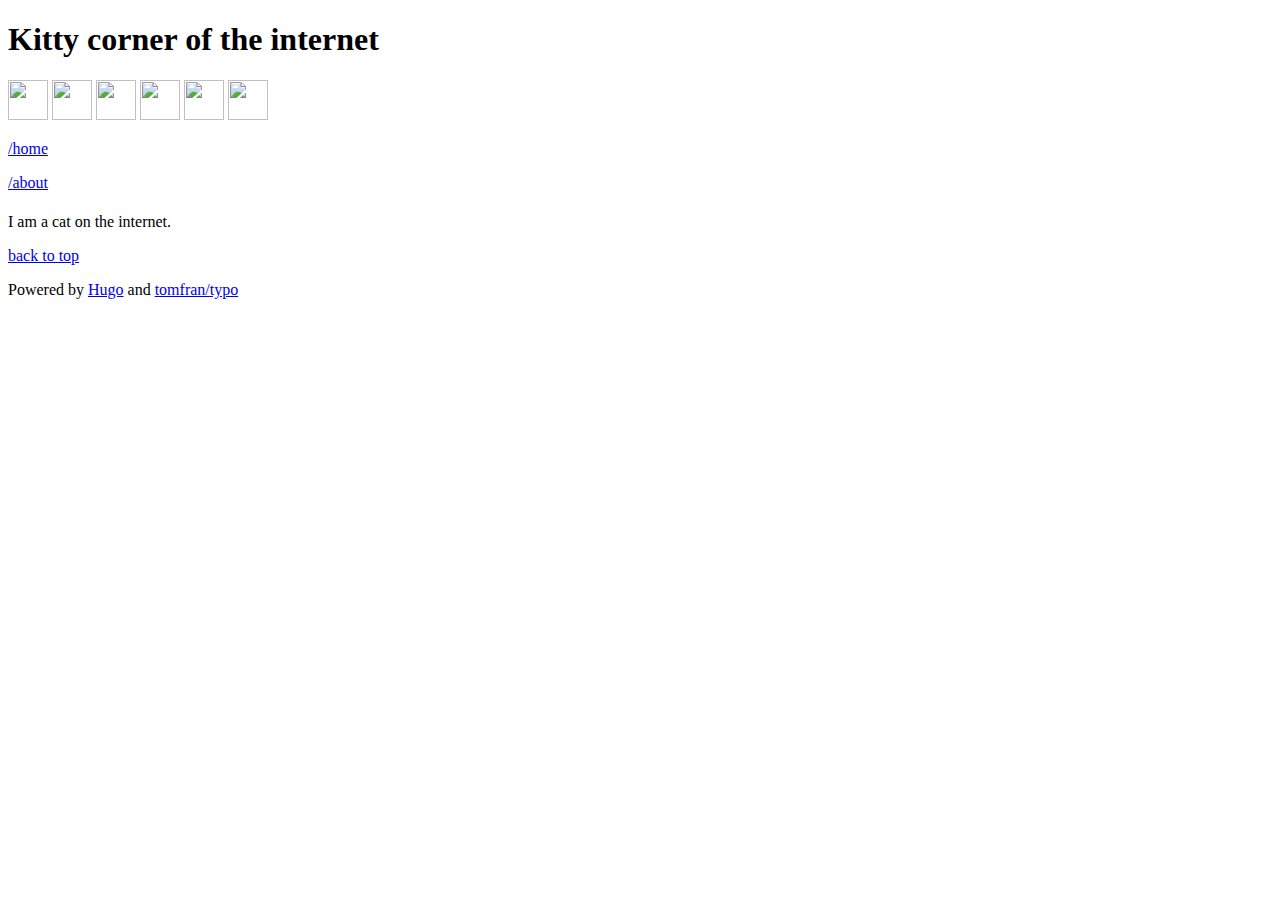
==== public/about/index.html @ 3fefe452 "post edits" ====
<!DOCTYPE html>
<html lang="en-us"
  dir="ltr">

  <head><script src="/livereload.js?mindelay=10&amp;v=2&amp;port=1313&amp;path=livereload" data-no-instant defer></script>
    <meta charset="utf-8">
<meta name="viewport" content="width=device-width">



<link rel="icon" type="image/ico" href="http://localhost:1313//favicon.ico">
<link rel="icon" type="image/png" sizes="16x16" href="http://localhost:1313//favicon-16x16.png">
<link rel="icon" type="image/png" sizes="32x32" href="http://localhost:1313//favicon-32x32.png">
<link rel="icon" type="image/png" sizes="192x192" href="http://localhost:1313//android-chrome-192x192.png">
<link rel="apple-touch-icon" sizes="180x180" href="http://localhost:1313//apple-touch-icon.png">

<meta name="description" content=""/>

<title>
    
     | Kitty corner of the internet
    
</title>

<link rel="canonical" href="http://localhost:1313/about/"/>












<link rel="stylesheet" href="/assets/combined.min.a16bbb412cdffe5937f509951eba52ddf420680d3ec239ab0e7d9782562a482b.css" media="all">





  </head>

  

  
  
  

  <body class="auto">

    <div class="content">
      <header>
        

<div class="header">

    

    <h1 class="header-title">Kitty corner of the internet</h1>

    <div class="box">
        <img src="/star.png" width="40" height="40">
        <img src="/star.png" width="40" height="40">
        <img src="/star.png" width="40" height="40">
        <img src="/star.png" width="40" height="40">
        <img src="/star.png" width="40" height="40">
        <img src="/star.png" width="40" height="40">
    </div>


    <div class="flex">
        

        
        
      
        <p class="small ">
            <a href="/" >
                /home
            </a>
        </p>
        
      
        <p class="small ">
            <a href="/about" >
                /about
            </a>
        </p>
        
        
    </div>

    

</div>

      </header>

      <main class="main">
        







<div >

  <div class="single-intro-container">

    

    <h1 class="single-title"></h1>


    

    <p class="single-readtime">
      

      
    </p>

  </div>

  

  

  

  

  <div class="single-content">
    <p>I am a cat on the internet.</p>
<!-- raw HTML omitted -->
<!-- raw HTML omitted -->
<!-- raw HTML omitted -->

    
  </div>

  

  
  

  

  

  
  <div class="back-to-top">
    <a href="#top">
      back to top
    </a>
  </div>
  

</div>


      </main>
    </div>

    <footer>
      <p>Powered by
    <a href="https://gohugo.io/">Hugo</a>
    and
    <a href="https://github.com/tomfran/typo">tomfran/typo</a>
</p>


    </footer>

  </body>

  <script>

  function isAuto() {
    return document.body.classList.contains("auto");
  }

  function setTheme() {
    if (!isAuto()) {
      return
    }

    document.body.classList.remove("auto");
    let cls = "light";
    if (window.matchMedia && window.matchMedia('(prefers-color-scheme: dark)').matches) {
      cls = "dark";
    }

    document.body.classList.add(cls);
  }

  function invertBody() {
    document.body.classList.toggle("dark");
    document.body.classList.toggle("light");
  }

  if (isAuto()) {
    window.matchMedia('(prefers-color-scheme: dark)').addListener(invertBody);
  }

  setTheme();

</script>

</html>
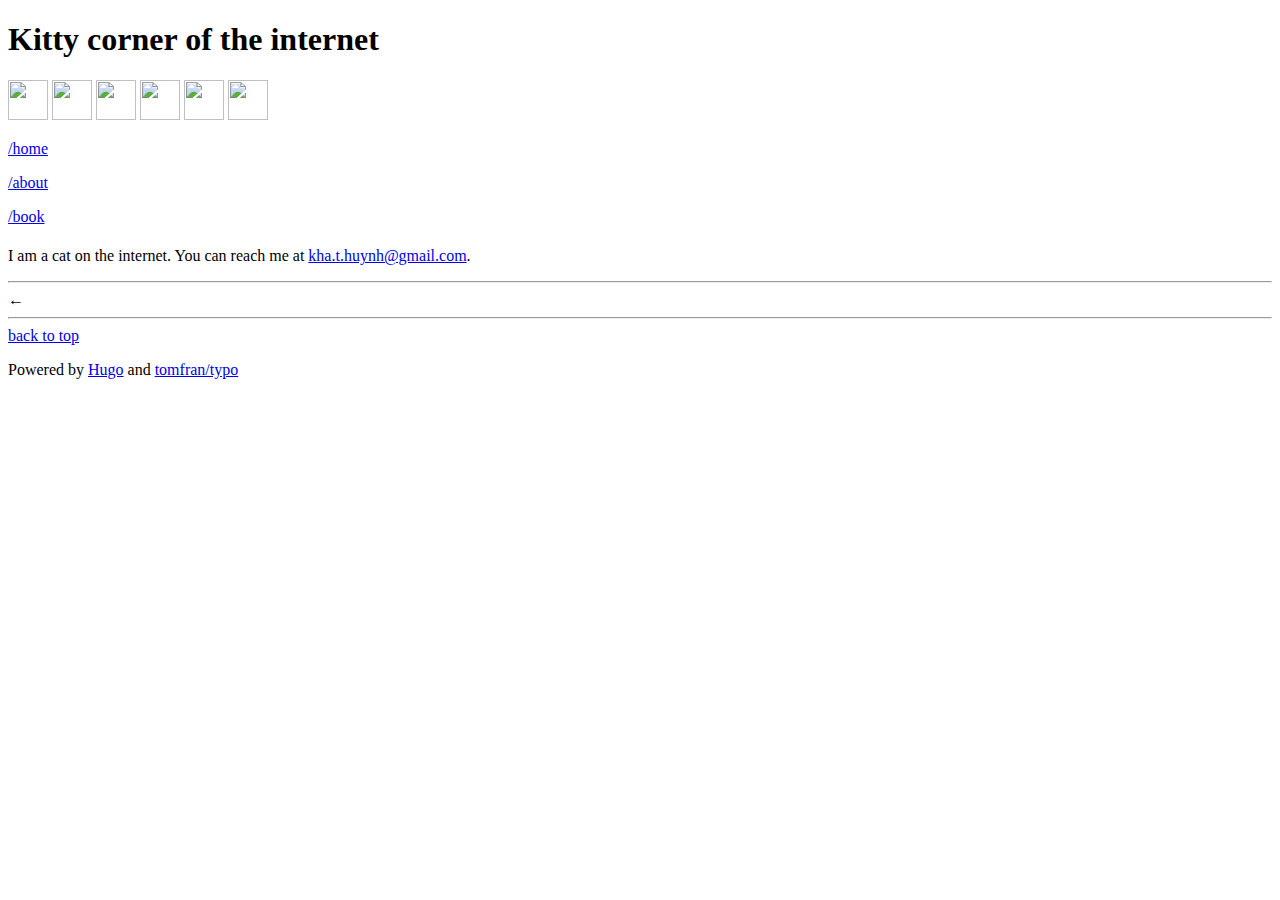
==== commit 8b0d1f9a: "Brooklyn baby anora post" ====
--- a/public/about/index.html
+++ b/public/about/index.html
@@ -2,17 +2,17 @@
 <html lang="en-us"
   dir="ltr">
 
-  <head><script src="/livereload.js?mindelay=10&amp;v=2&amp;port=1313&amp;path=livereload" data-no-instant defer></script>
+  <head>
     <meta charset="utf-8">
 <meta name="viewport" content="width=device-width">
 
 
 
-<link rel="icon" type="image/ico" href="http://localhost:1313//favicon.ico">
-<link rel="icon" type="image/png" sizes="16x16" href="http://localhost:1313//favicon-16x16.png">
-<link rel="icon" type="image/png" sizes="32x32" href="http://localhost:1313//favicon-32x32.png">
-<link rel="icon" type="image/png" sizes="192x192" href="http://localhost:1313//android-chrome-192x192.png">
-<link rel="apple-touch-icon" sizes="180x180" href="http://localhost:1313//apple-touch-icon.png">
+<link rel="icon" type="image/ico" href="https://www.khatnaps.net//favicon.ico">
+<link rel="icon" type="image/png" sizes="16x16" href="https://www.khatnaps.net//favicon-16x16.png">
+<link rel="icon" type="image/png" sizes="32x32" href="https://www.khatnaps.net//favicon-32x32.png">
+<link rel="icon" type="image/png" sizes="192x192" href="https://www.khatnaps.net//android-chrome-192x192.png">
+<link rel="apple-touch-icon" sizes="180x180" href="https://www.khatnaps.net//apple-touch-icon.png">
 
 <meta name="description" content=""/>
 
@@ -22,7 +22,7 @@
     
 </title>
 
-<link rel="canonical" href="http://localhost:1313/about/"/>
+<link rel="canonical" href="https://www.khatnaps.net/about/"/>
 
 
 
@@ -36,6 +36,13 @@
 
 
 <link rel="stylesheet" href="/assets/combined.min.a16bbb412cdffe5937f509951eba52ddf420680d3ec239ab0e7d9782562a482b.css" media="all">
+
+
+
+
+  
+
+
 
 
 
@@ -90,6 +97,13 @@
             </a>
         </p>
         
+      
+        <p class="small ">
+            <a href="/book" >
+                /book
+            </a>
+        </p>
+        
         
     </div>
 
@@ -136,7 +150,7 @@
   
 
   <div class="single-content">
-    <p>I am a cat on the internet.</p>
+    <p>I am a cat on the internet. You can reach me at <a href="mailto:kha.t.huynh@gmail.com">kha.t.huynh@gmail.com</a>.</p>
 <!-- raw HTML omitted -->
 <!-- raw HTML omitted -->
 <!-- raw HTML omitted -->
@@ -148,6 +162,35 @@
 
   
   
+
+<div class="single-pagination">
+    <hr />
+
+    <div class="flex">
+
+        <div class="single-pagination-prev">
+            
+            <div class="single-pagination-container-prev">
+                <div class="single-pagination-text">←</div>
+                <div class="single-pagination-text">
+                    <a href="/book/">
+                        
+                    </a>
+                </div>
+            </div>
+            
+        </div>
+
+        <div class="single-pagination-next">
+            
+        </div>
+
+    </div>
+
+    <hr />
+</div>
+
+
 
   
 
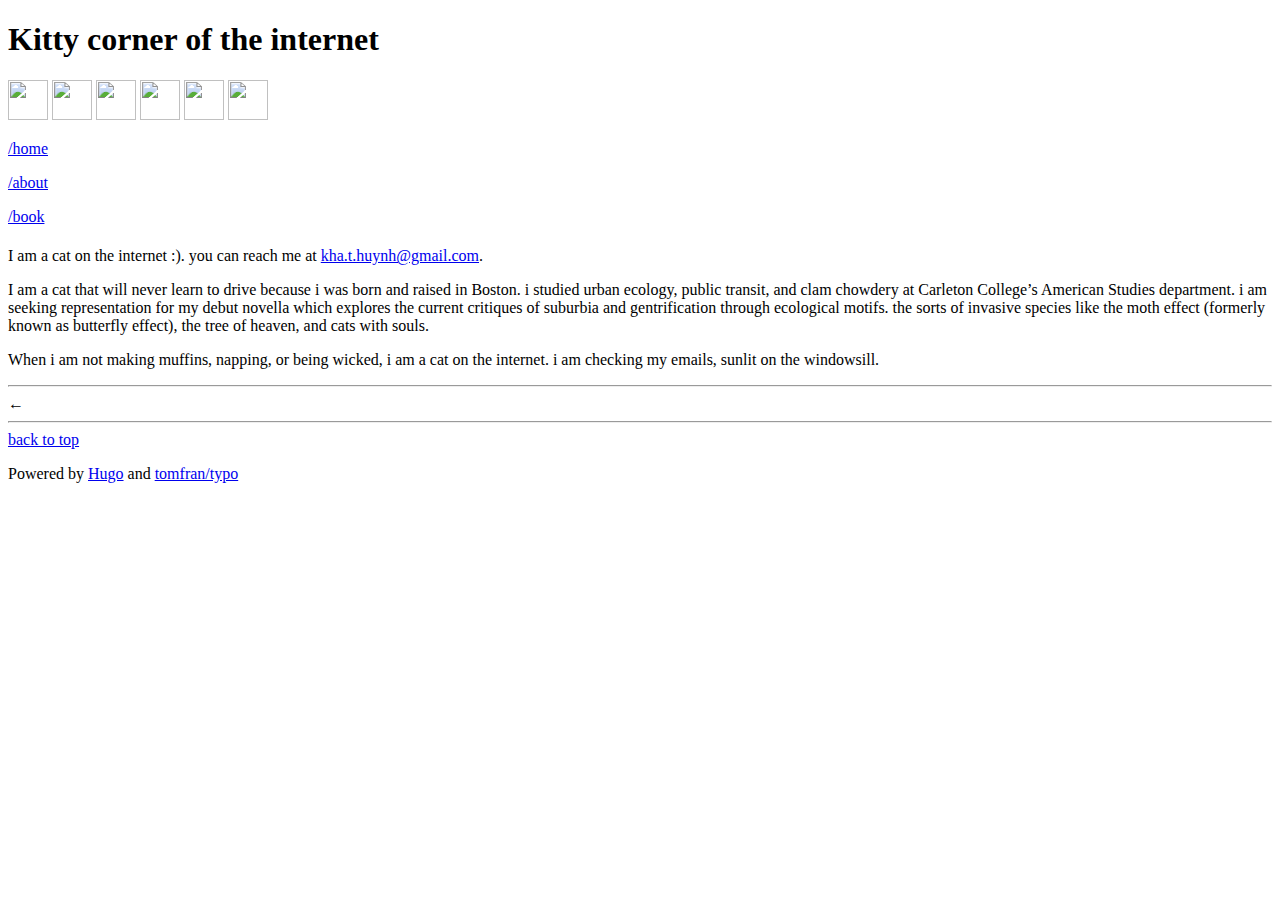
==== commit 0c6ec85b: "Update book manifest and about" ====
--- a/public/about/index.html
+++ b/public/about/index.html
@@ -150,8 +150,9 @@
   
 
   <div class="single-content">
-    <p>I am a cat on the internet. You can reach me at <a href="mailto:kha.t.huynh@gmail.com">kha.t.huynh@gmail.com</a>.</p>
-<!-- raw HTML omitted -->
+    <p>I am a cat on the internet :). you can reach me at <a href="mailto:kha.t.huynh@gmail.com">kha.t.huynh@gmail.com</a>.</p>
+<p>I am a cat that will never learn to drive because i was born and raised in Boston. i studied urban ecology, public transit, and clam chowdery at Carleton College&rsquo;s American Studies department. i am seeking representation for my debut novella which explores the current critiques of suburbia and gentrification through ecological motifs. the sorts of invasive species like the moth effect (formerly known as butterfly effect), the tree of heaven, and cats with souls.</p>
+<p>When i am not making muffins, napping, or being wicked, i am a cat on the internet. i am checking my emails, sunlit on the windowsill.</p>
 <!-- raw HTML omitted -->
 <!-- raw HTML omitted -->
 
